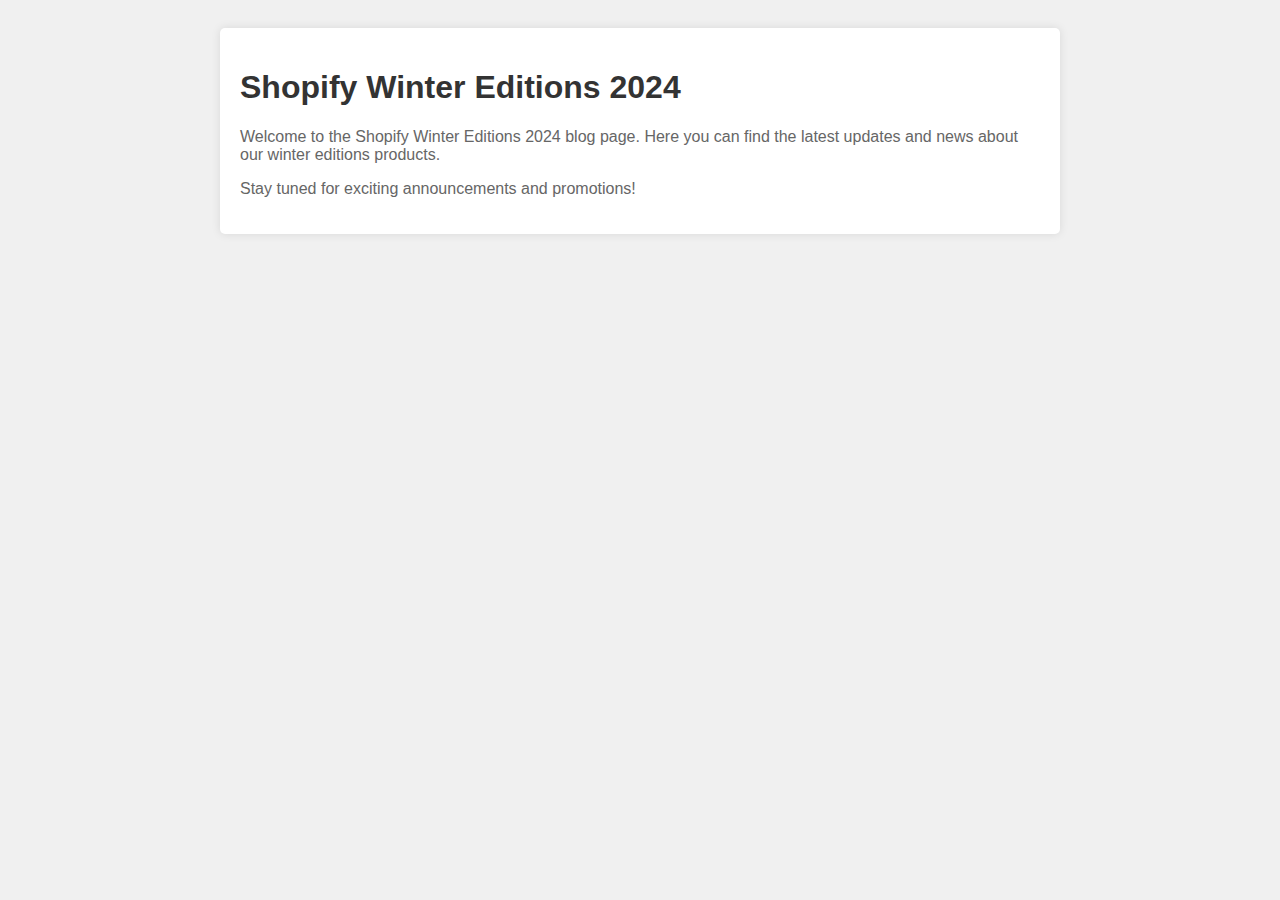
==== shopify_winter_editions_2024.html @ 2ab3838d "setup done" ====
<!DOCTYPE html>
<html lang="en">
<head>
    <meta charset="UTF-8">
    <meta name="viewport" content="width=device-width, initial-scale=1.0">
    <title>Shopify Winter Editions 2024</title>
    <style>
        /* Add your CSS styles here */
        body {
            font-family: Arial, sans-serif;
            background-color: #f0f0f0;
            padding: 20px;
        }
        .container {
            max-width: 800px;
            margin: 0 auto;
            background-color: #fff;
            padding: 20px;
            border-radius: 5px;
            box-shadow: 0 0 10px rgba(0, 0, 0, 0.1);
        }
        h1 {
            color: #333;
        }
        p {
            color: #666;
        }
    </style>
</head>
<body>
    <div class="container">
        <h1>Shopify Winter Editions 2024</h1>
        <p>Welcome to the Shopify Winter Editions 2024 blog page. Here you can find the latest updates and news about our winter editions products.</p>
        <p>Stay tuned for exciting announcements and promotions!</p>
    </div>
</body>
</html>
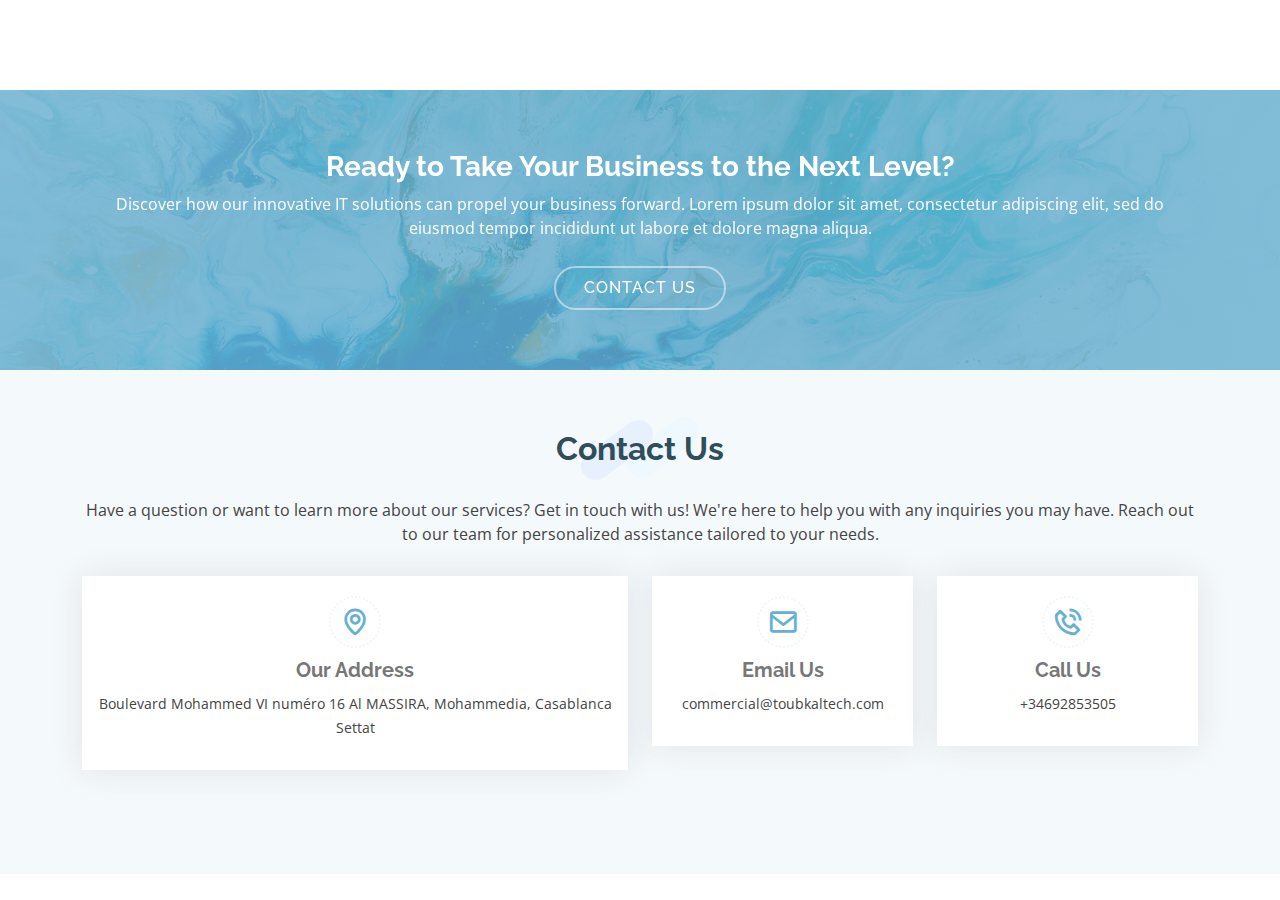
==== commit 48a00915: "setup done" ====
--- a/shopify_winter_editions_2024.html
+++ b/shopify_winter_editions_2024.html
@@ -1,37 +1,302 @@
 <!DOCTYPE html>
 <html lang="en">
+
 <head>
-    <meta charset="UTF-8">
-    <meta name="viewport" content="width=device-width, initial-scale=1.0">
-    <title>Shopify Winter Editions 2024</title>
-    <style>
-        /* Add your CSS styles here */
-        body {
-            font-family: Arial, sans-serif;
-            background-color: #f0f0f0;
-            padding: 20px;
-        }
-        .container {
-            max-width: 800px;
-            margin: 0 auto;
-            background-color: #fff;
-            padding: 20px;
-            border-radius: 5px;
-            box-shadow: 0 0 10px rgba(0, 0, 0, 0.1);
-        }
-        h1 {
-            color: #333;
-        }
-        p {
-            color: #666;
-        }
-    </style>
+    <meta charset="utf-8">
+    <meta content="width=device-width, initial-scale=1.0" name="viewport">
+
+    <title>TOUBKAL TECH</title>
+    <meta content="" name="description">
+    <meta content="" name="keywords">
+
+    <!-- Favicons -->
+    <link href="assets/img/favicon.png" rel="icon">
+    <link href="assets/img/apple-touch-icon.png" rel="apple-touch-icon">
+
+    <!-- Google Fonts -->
+    <link
+        href="https://fonts.googleapis.com/css?family=Open+Sans:300,300i,400,400i,600,600i,700,700i|Raleway:300,300i,400,400i,500,500i,600,600i,700,700i|Poppins:300,300i,400,400i,500,500i,600,600i,700,700i"
+        rel="stylesheet">
+
+    <!-- Vendor CSS Files -->
+    <link href="assets/vendor/aos/aos.css" rel="stylesheet">
+    <link href="assets/vendor/bootstrap/css/bootstrap.min.css" rel="stylesheet">
+    <link href="assets/vendor/bootstrap-icons/bootstrap-icons.css" rel="stylesheet">
+    <link href="assets/vendor/boxicons/css/boxicons.min.css" rel="stylesheet">
+    <link href="assets/vendor/glightbox/css/glightbox.min.css" rel="stylesheet">
+    <link href="assets/vendor/swiper/swiper-bundle.min.css" rel="stylesheet">
+
+    <!-- Template Main CSS File -->
+    <link href="assets/css/style.css" rel="stylesheet">
+
+    <!-- =======================================================
+  * Template Name: Squadfree
+  * Updated: Jan 29 2024 with Bootstrap v5.3.2
+  * Template URL: https://bootstrapmade.com/squadfree-free-bootstrap-template-creative/
+  * Author: BootstrapMade.com
+  * License: https://bootstrapmade.com/license/
+  ======================================================== -->
 </head>
+
 <body>
+
+    <!-- ======= Header ======= -->
+    <header id="header" class="fixed-top header-transparent">
+        <div class="container d-flex align-items-center justify-content-between position-relative">
+
+            <div class="logo">
+                <h1 class="text-light"><a href="index.html"><span>Toubkal Tech</span></a></h1>
+                <!-- Uncomment below if you prefer to use an image logo -->
+                <!-- <a href="index.html"><img src="assets/img/logo.png" alt="" class="img-fluid"></a>-->
+            </div>
+
+            <nav id="navbar" class="navbar">
+                <ul>
+                    <li><a class="nav-link scrollto active" href="#hero">Home</a></li>
+                    <li><a class="nav-link scrollto" href="#about">About Us</a></li>
+                    <li><a class="nav-link scrollto" href="#services">Services</a></li>
+                    <li><a class="nav-link scrollto" href="#portfolio">Portfolio</a></li>
+                    <li><a class="nav-link scrollto" href="#team">Team</a></li>
+                    <li class="dropdown"><a href="#"><span>Blogs</span> <i class="bi bi-chevron-down"></i></a>
+                        <ul>
+                            <li><a href="shopify_winter_editions_2024.html">Shopify Winter Editions 2024</a></li>
+                            <!-- <li class="dropdown"><a href="#"><span>Deep Drop Down</span> <i class="bi bi-chevron-right"></i></a>
+                <ul>
+                  <li><a href="#">Deep Drop Down 1</a></li>
+                  <li><a href="#">Deep Drop Down 2</a></li>
+                  <li><a href="#">Deep Drop Down 3</a></li>
+                  <li><a href="#">Deep Drop Down 4</a></li>
+                  <li><a href="#">Deep Drop Down 5</a></li>
+                </ul>
+              </li>
+              <li><a href="#">Drop Down 2</a></li>
+              <li><a href="#">Drop Down 3</a></li>
+              <li><a href="#">Drop Down 4</a></li> -->
+                        </ul>
+                    </li>
+                    <!-- <li class="dropdown megamenu"><a href="#"><span>Mega Menu</span> <i class="bi bi-chevron-down"></i></a>
+            <ul>
+              <li>
+                <strong>Column 1</strong>
+                <a href="#">Column 1 link 1</a>
+                <a href="#">Column 1 link 2</a>
+                <a href="#">Column 1 link 3</a>
+              </li>
+              <li>
+                <strong>Column 2</strong>
+                <a href="#">Column 2 link 1</a>
+                <a href="#">Column 2 link 2</a>
+                <a href="#">Column 3 link 3</a>
+              </li>
+              <li>
+                <strong>Column 3</strong>
+                <a href="#">Column 3 link 1</a>
+                <a href="#">Column 3 link 2</a>
+                <a href="#">Column 3 link 3</a>
+              </li>
+              <li>
+                <strong>Column 4</strong>
+                <a href="#">Column 4 link 1</a>
+                <a href="#">Column 4 link 2</a>
+                <a href="#">Column 4 link 3</a>
+              </li>
+              <li>
+                <strong>Column 5</strong>
+                <a href="#">Column 5 link 1</a>
+                <a href="#">Column 5 link 2</a>
+                <a href="#">Column 5 link 3</a>
+              </li>
+            </ul>
+          </li> -->
+                    <li><a class="nav-link scrollto" href="#contact">Contact</a></li>
+                </ul>
+                <i class="bi bi-list mobile-nav-toggle"></i>
+            </nav><!-- .navbar -->
+
+        </div>
+    </header><!-- End Header -->
+
+    <!-- ======= Hero Section ======= -->
+
+
+
+    <main id="main">
+        <!-- ======= Cta Section ======= -->
+        <section id="cta" class="cta">
+            <div class="container" data-aos="zoom-in">
+                <div class="text-center">
+                    <h3>Ready to Take Your Business to the Next Level?</h3>
+                    <p>Discover how our innovative IT solutions can propel your business forward. Lorem ipsum dolor sit
+                        amet, consectetur adipiscing elit, sed do eiusmod tempor incididunt ut labore et dolore magna
+                        aliqua.</p>
+                    <a class="cta-btn" href="#contact">Contact Us</a>
+                </div>
+            </div>
+        </section><!-- End Cta Section -->
+
+
+        <!-- ======= Contact Section ======= -->
+        <section id="contact" class="contact section-bg">
+            <div class="container" data-aos="fade-up">
+
+                <div class="section-title">
+                    <h2>Contact Us</h2>
+                    <p>Have a question or want to learn more about our services? Get in touch with us! We're here to
+                        help you with any inquiries you may have. Reach out to our team for personalized assistance
+                        tailored to your needs.</p>
+                </div>
+
+
+                <div class="row">
+                    <div class="col-lg-6">
+                        <div class="info-box mb-4">
+                            <i class="bx bx-map"></i>
+                            <h3>Our Address</h3>
+                            <p>Boulevard Mohammed VI numéro 16 Al MASSIRA, Mohammedia, Casablanca Settat</p>
+                        </div>
+                    </div>
+
+                    <div class="col-lg-3 col-md-6">
+                        <div class="info-box  mb-4">
+                            <i class="bx bx-envelope"></i>
+                            <h3>Email Us</h3>
+                            <p>commercial@toubkaltech.com</p>
+                        </div>
+                    </div>
+
+                    <div class="col-lg-3 col-md-6">
+                        <div class="info-box  mb-4">
+                            <i class="bx bx-phone-call"></i>
+                            <h3>Call Us</h3>
+                            <p>+34692853505</p>
+                        </div>
+                    </div>
+
+                </div>
+
+                <div class="row">
+
+                    <!-- <div class="col-lg-6 ">
+            <iframe class="mb-4 mb-lg-0" src="https://www.google.com/maps/embed?pb=!1m14!1m8!1m3!1d12097.433213460943!2d-74.0062269!3d40.7101282!3m2!1i1024!2i768!4f13.1!3m3!1m2!1s0x0%3A0xb89d1fe6bc499443!2sDowntown+Conference+Center!5e0!3m2!1smk!2sbg!4v1539943755621" frameborder="0" style="border:0; width: 100%; height: 384px;" allowfullscreen></iframe>
+          </div> -->
+
+                    <!-- <div class="col-lg-6">
+            <form action="forms/contact.php" method="post" role="form" class="php-email-form">
+              <div class="row">
+                <div class="col-md-6 form-group">
+                  <input type="text" name="name" class="form-control" id="name" placeholder="Your Name" required>
+                </div>
+                <div class="col-md-6 form-group mt-3 mt-md-0">
+                  <input type="email" class="form-control" name="email" id="email" placeholder="Your Email" required>
+                </div>
+              </div>
+              <div class="form-group mt-3">
+                <input type="text" class="form-control" name="subject" id="subject" placeholder="Subject" required>
+              </div>
+              <div class="form-group mt-3">
+                <textarea class="form-control" name="message" rows="5" placeholder="Message" required></textarea>
+              </div>
+              <div class="my-3">
+                <div class="loading">Loading</div>
+                <div class="error-message"></div>
+                <div class="sent-message">Your message has been sent. Thank you!</div>
+              </div>
+              <div class="text-center"><button type="submit">Send Message</button></div>
+            </form>
+          </div> -->
+                </div>
+
+            </div>
+        </section>
+
+
+    </main><!-- End #main -->
+
+    <!-- ======= Footer ======= -->
+    <!-- <footer id="footer">
+    <div class="footer-top">
+      <div class="container">
+        <div class="row">
+
+          <div class="col-lg-4 col-md-6">
+            <div class="footer-info">
+              <h3>Squadfree</h3>
+              <p class="pb-3"><em>Qui repudiandae et eum dolores alias sed ea. Qui suscipit veniam excepturi quod.</em>
+              </p>
+              <p>
+                A108 Adam Street <br>
+                NY 535022, USA<br><br>
+                <strong>Phone:</strong> +1 5589 55488 55<br>
+                <strong>Email:</strong> info@example.com<br>
+              </p>
+              <div class="social-links mt-3">
+                <a href="#" class="twitter"><i class="bx bxl-twitter"></i></a>
+                <a href="#" class="facebook"><i class="bx bxl-facebook"></i></a>
+                <a href="#" class="instagram"><i class="bx bxl-instagram"></i></a>
+                <a href="#" class="google-plus"><i class="bx bxl-skype"></i></a>
+                <a href="#" class="linkedin"><i class="bx bxl-linkedin"></i></a>
+              </div>
+            </div>
+          </div>
+
+          <div class="col-lg-2 col-md-6 footer-links">
+            <h4>Useful Links</h4>
+            <ul>
+              <li><i class="bx bx-chevron-right"></i> <a href="#">Home</a></li>
+              <li><i class="bx bx-chevron-right"></i> <a href="#">About us</a></li>
+              <li><i class="bx bx-chevron-right"></i> <a href="#">Services</a></li>
+              <li><i class="bx bx-chevron-right"></i> <a href="#">Terms of service</a></li>
+              <li><i class="bx bx-chevron-right"></i> <a href="#">Privacy policy</a></li>
+            </ul>
+          </div>
+
+          <div class="col-lg-2 col-md-6 footer-links">
+            <h4>Our Services</h4>
+            <ul>
+              <li><i class="bx bx-chevron-right"></i> <a href="#">Web Design</a></li>
+              <li><i class="bx bx-chevron-right"></i> <a href="#">Web Development</a></li>
+              <li><i class="bx bx-chevron-right"></i> <a href="#">Product Management</a></li>
+              <li><i class="bx bx-chevron-right"></i> <a href="#">Marketing</a></li>
+              <li><i class="bx bx-chevron-right"></i> <a href="#">Graphic Design</a></li>
+            </ul>
+          </div>
+
+          <div class="col-lg-4 col-md-6 footer-newsletter">
+            <h4>Our Newsletter</h4>
+            <p>Tamen quem nulla quae legam multos aute sint culpa legam noster magna</p>
+            <form action="" method="post">
+              <input type="email" name="email"><input type="submit" value="Subscribe">
+            </form>
+
+          </div>
+
+        </div>
+      </div>
+    </div>
+
     <div class="container">
-        <h1>Shopify Winter Editions 2024</h1>
-        <p>Welcome to the Shopify Winter Editions 2024 blog page. Here you can find the latest updates and news about our winter editions products.</p>
-        <p>Stay tuned for exciting announcements and promotions!</p>
+      <div class="copyright">
+        &copy; Copyright <strong><span>Squadfree</span></strong>. All Rights Reserved
+      </div>
+      
     </div>
+  </footer> -->
+
+    <a href="#" class="back-to-top d-flex align-items-center justify-content-center"><i
+            class="bi bi-arrow-up-short"></i></a>
+
+    <!-- Vendor JS Files -->
+    <script src="assets/vendor/purecounter/purecounter_vanilla.js"></script>
+    <script src="assets/vendor/aos/aos.js"></script>
+    <script src="assets/vendor/bootstrap/js/bootstrap.bundle.min.js"></script>
+    <script src="assets/vendor/glightbox/js/glightbox.min.js"></script>
+    <script src="assets/vendor/isotope-layout/isotope.pkgd.min.js"></script>
+    <script src="assets/vendor/swiper/swiper-bundle.min.js"></script>
+    <script src="assets/vendor/php-email-form/validate.js"></script>
+
+    <!-- Template Main JS File -->
+    <script src="assets/js/main.js"></script>
+
 </body>
-</html>
+
+</html>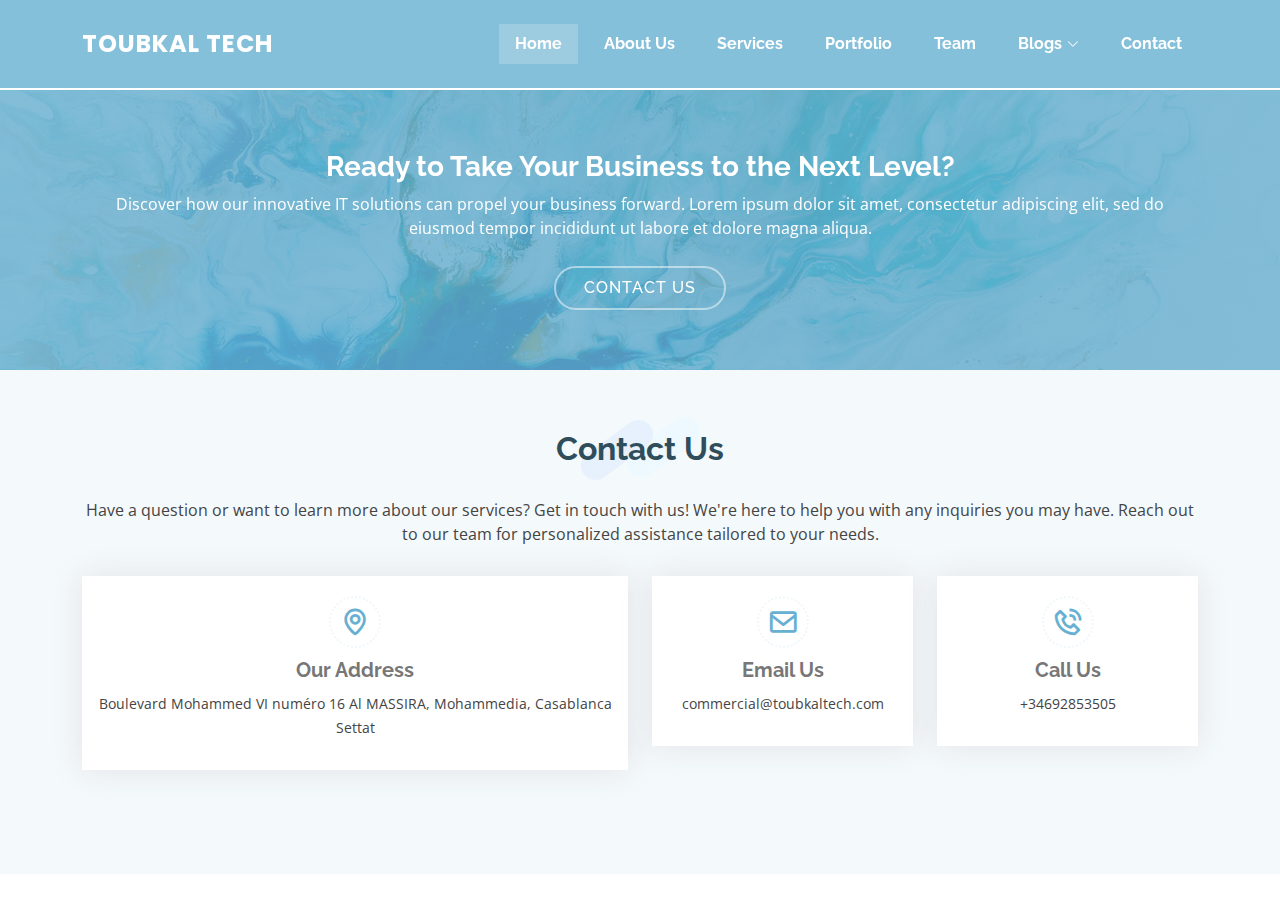
==== commit 925e1e8c: "setup done" ====
--- a/shopify_winter_editions_2024.html
+++ b/shopify_winter_editions_2024.html
@@ -2,34 +2,34 @@
 <html lang="en">
 
 <head>
-    <meta charset="utf-8">
-    <meta content="width=device-width, initial-scale=1.0" name="viewport">
-
-    <title>TOUBKAL TECH</title>
-    <meta content="" name="description">
-    <meta content="" name="keywords">
-
-    <!-- Favicons -->
-    <link href="assets/img/favicon.png" rel="icon">
-    <link href="assets/img/apple-touch-icon.png" rel="apple-touch-icon">
-
-    <!-- Google Fonts -->
-    <link
-        href="https://fonts.googleapis.com/css?family=Open+Sans:300,300i,400,400i,600,600i,700,700i|Raleway:300,300i,400,400i,500,500i,600,600i,700,700i|Poppins:300,300i,400,400i,500,500i,600,600i,700,700i"
-        rel="stylesheet">
-
-    <!-- Vendor CSS Files -->
-    <link href="assets/vendor/aos/aos.css" rel="stylesheet">
-    <link href="assets/vendor/bootstrap/css/bootstrap.min.css" rel="stylesheet">
-    <link href="assets/vendor/bootstrap-icons/bootstrap-icons.css" rel="stylesheet">
-    <link href="assets/vendor/boxicons/css/boxicons.min.css" rel="stylesheet">
-    <link href="assets/vendor/glightbox/css/glightbox.min.css" rel="stylesheet">
-    <link href="assets/vendor/swiper/swiper-bundle.min.css" rel="stylesheet">
-
-    <!-- Template Main CSS File -->
-    <link href="assets/css/style.css" rel="stylesheet">
-
-    <!-- =======================================================
+  <meta charset="utf-8">
+  <meta content="width=device-width, initial-scale=1.0" name="viewport">
+
+  <title>TOUBKAL TECH</title>
+  <meta content="" name="description">
+  <meta content="" name="keywords">
+
+  <!-- Favicons -->
+  <link href="assets/img/favicon.png" rel="icon">
+  <link href="assets/img/apple-touch-icon.png" rel="apple-touch-icon">
+
+  <!-- Google Fonts -->
+  <link
+    href="https://fonts.googleapis.com/css?family=Open+Sans:300,300i,400,400i,600,600i,700,700i|Raleway:300,300i,400,400i,500,500i,600,600i,700,700i|Poppins:300,300i,400,400i,500,500i,600,600i,700,700i"
+    rel="stylesheet">
+
+  <!-- Vendor CSS Files -->
+  <link href="assets/vendor/aos/aos.css" rel="stylesheet">
+  <link href="assets/vendor/bootstrap/css/bootstrap.min.css" rel="stylesheet">
+  <link href="assets/vendor/bootstrap-icons/bootstrap-icons.css" rel="stylesheet">
+  <link href="assets/vendor/boxicons/css/boxicons.min.css" rel="stylesheet">
+  <link href="assets/vendor/glightbox/css/glightbox.min.css" rel="stylesheet">
+  <link href="assets/vendor/swiper/swiper-bundle.min.css" rel="stylesheet">
+
+  <!-- Template Main CSS File -->
+  <link href="assets/css/style.css" rel="stylesheet">
+
+  <!-- =======================================================
   * Template Name: Squadfree
   * Updated: Jan 29 2024 with Bootstrap v5.3.2
   * Template URL: https://bootstrapmade.com/squadfree-free-bootstrap-template-creative/
@@ -40,27 +40,27 @@
 
 <body>
 
-    <!-- ======= Header ======= -->
-    <header id="header" class="fixed-top header-transparent">
-        <div class="container d-flex align-items-center justify-content-between position-relative">
-
-            <div class="logo">
-                <h1 class="text-light"><a href="index.html"><span>Toubkal Tech</span></a></h1>
-                <!-- Uncomment below if you prefer to use an image logo -->
-                <!-- <a href="index.html"><img src="assets/img/logo.png" alt="" class="img-fluid"></a>-->
-            </div>
-
-            <nav id="navbar" class="navbar">
-                <ul>
-                    <li><a class="nav-link scrollto active" href="#hero">Home</a></li>
-                    <li><a class="nav-link scrollto" href="#about">About Us</a></li>
-                    <li><a class="nav-link scrollto" href="#services">Services</a></li>
-                    <li><a class="nav-link scrollto" href="#portfolio">Portfolio</a></li>
-                    <li><a class="nav-link scrollto" href="#team">Team</a></li>
-                    <li class="dropdown"><a href="#"><span>Blogs</span> <i class="bi bi-chevron-down"></i></a>
-                        <ul>
-                            <li><a href="shopify_winter_editions_2024.html">Shopify Winter Editions 2024</a></li>
-                            <!-- <li class="dropdown"><a href="#"><span>Deep Drop Down</span> <i class="bi bi-chevron-right"></i></a>
+  <!-- ======= Header ======= -->
+  <header id="header" class="fixed-top">
+    <div class="container d-flex align-items-center justify-content-between position-relative">
+
+      <div class="logo">
+        <h1 class="text-light"><a href="index.html"><span>Toubkal Tech</span></a></h1>
+        <!-- Uncomment below if you prefer to use an image logo -->
+        <!-- <a href="index.html"><img src="assets/img/logo.png" alt="" class="img-fluid"></a>-->
+      </div>
+
+      <nav id="navbar" class="navbar">
+        <ul>
+          <li><a class="nav-link scrollto active" href="#hero">Home</a></li>
+          <li><a class="nav-link scrollto" href="#about">About Us</a></li>
+          <li><a class="nav-link scrollto" href="#services">Services</a></li>
+          <li><a class="nav-link scrollto" href="#portfolio">Portfolio</a></li>
+          <li><a class="nav-link scrollto" href="#team">Team</a></li>
+          <li class="dropdown"><a href="#"><span>Blogs</span> <i class="bi bi-chevron-down"></i></a>
+            <ul>
+              <li><a href="shopify_winter_editions_2024.html">Shopify Winter Editions 2024</a></li>
+              <!-- <li class="dropdown"><a href="#"><span>Deep Drop Down</span> <i class="bi bi-chevron-right"></i></a>
                 <ul>
                   <li><a href="#">Deep Drop Down 1</a></li>
                   <li><a href="#">Deep Drop Down 2</a></li>
@@ -72,9 +72,9 @@
               <li><a href="#">Drop Down 2</a></li>
               <li><a href="#">Drop Down 3</a></li>
               <li><a href="#">Drop Down 4</a></li> -->
-                        </ul>
-                    </li>
-                    <!-- <li class="dropdown megamenu"><a href="#"><span>Mega Menu</span> <i class="bi bi-chevron-down"></i></a>
+            </ul>
+          </li>
+          <!-- <li class="dropdown megamenu"><a href="#"><span>Mega Menu</span> <i class="bi bi-chevron-down"></i></a>
             <ul>
               <li>
                 <strong>Column 1</strong>
@@ -108,79 +108,80 @@
               </li>
             </ul>
           </li> -->
-                    <li><a class="nav-link scrollto" href="#contact">Contact</a></li>
-                </ul>
-                <i class="bi bi-list mobile-nav-toggle"></i>
-            </nav><!-- .navbar -->
-
-        </div>
-    </header><!-- End Header -->
-
-    <!-- ======= Hero Section ======= -->
-
-
-
-    <main id="main">
-        <!-- ======= Cta Section ======= -->
-        <section id="cta" class="cta">
-            <div class="container" data-aos="zoom-in">
-                <div class="text-center">
-                    <h3>Ready to Take Your Business to the Next Level?</h3>
-                    <p>Discover how our innovative IT solutions can propel your business forward. Lorem ipsum dolor sit
-                        amet, consectetur adipiscing elit, sed do eiusmod tempor incididunt ut labore et dolore magna
-                        aliqua.</p>
-                    <a class="cta-btn" href="#contact">Contact Us</a>
-                </div>
+          <li><a class="nav-link scrollto" href="#contact">Contact</a></li>
+        </ul>
+        <i class="bi bi-list mobile-nav-toggle"></i>
+      </nav><!-- .navbar -->
+
+    </div>
+  </header><!-- End Header -->
+
+  <!-- ======= Hero Section ======= -->
+ 
+
+
+  <main id="main">
+
+
+
+
+
+    <!-- ======= Cta Section ======= -->
+    <section id="cta" class="cta">
+      <div class="container" data-aos="zoom-in">
+        <div class="text-center">
+          <h3>Ready to Take Your Business to the Next Level?</h3>
+          <p>Discover how our innovative IT solutions can propel your business forward. Lorem ipsum dolor sit amet, consectetur adipiscing elit, sed do eiusmod tempor incididunt ut labore et dolore magna aliqua.</p>
+          <a class="cta-btn" href="#contact">Contact Us</a>
+        </div>
+      </div>
+    </section><!-- End Cta Section -->
+
+
+    <!-- ======= Contact Section ======= -->
+    <section id="contact" class="contact section-bg">
+      <div class="container" data-aos="fade-up">
+    
+        <div class="section-title">
+          <h2>Contact Us</h2>
+          <p>Have a question or want to learn more about our services? Get in touch with us! We're here to help you with any inquiries you may have. Reach out to our team for personalized assistance tailored to your needs.</p>
+        </div>
+        
+    
+        <div class="row">
+          <div class="col-lg-6">
+            <div class="info-box mb-4">
+              <i class="bx bx-map"></i>
+              <h3>Our Address</h3>
+              <p>Boulevard Mohammed VI numéro 16 Al MASSIRA, Mohammedia, Casablanca Settat</p>
             </div>
-        </section><!-- End Cta Section -->
-
-
-        <!-- ======= Contact Section ======= -->
-        <section id="contact" class="contact section-bg">
-            <div class="container" data-aos="fade-up">
-
-                <div class="section-title">
-                    <h2>Contact Us</h2>
-                    <p>Have a question or want to learn more about our services? Get in touch with us! We're here to
-                        help you with any inquiries you may have. Reach out to our team for personalized assistance
-                        tailored to your needs.</p>
-                </div>
-
-
-                <div class="row">
-                    <div class="col-lg-6">
-                        <div class="info-box mb-4">
-                            <i class="bx bx-map"></i>
-                            <h3>Our Address</h3>
-                            <p>Boulevard Mohammed VI numéro 16 Al MASSIRA, Mohammedia, Casablanca Settat</p>
-                        </div>
-                    </div>
-
-                    <div class="col-lg-3 col-md-6">
-                        <div class="info-box  mb-4">
-                            <i class="bx bx-envelope"></i>
-                            <h3>Email Us</h3>
-                            <p>commercial@toubkaltech.com</p>
-                        </div>
-                    </div>
-
-                    <div class="col-lg-3 col-md-6">
-                        <div class="info-box  mb-4">
-                            <i class="bx bx-phone-call"></i>
-                            <h3>Call Us</h3>
-                            <p>+34692853505</p>
-                        </div>
-                    </div>
-
-                </div>
-
-                <div class="row">
-
-                    <!-- <div class="col-lg-6 ">
+          </div>
+    
+          <div class="col-lg-3 col-md-6">
+            <div class="info-box  mb-4">
+              <i class="bx bx-envelope"></i>
+              <h3>Email Us</h3>
+              <p>commercial@toubkaltech.com</p>
+            </div>
+          </div>
+    
+          <div class="col-lg-3 col-md-6">
+            <div class="info-box  mb-4">
+              <i class="bx bx-phone-call"></i>
+              <h3>Call Us</h3>
+              <p>+34692853505</p>
+            </div>
+          </div>
+    
+        </div>
+    
+        <div class="row">
+    
+          <!-- <div class="col-lg-6 ">
             <iframe class="mb-4 mb-lg-0" src="https://www.google.com/maps/embed?pb=!1m14!1m8!1m3!1d12097.433213460943!2d-74.0062269!3d40.7101282!3m2!1i1024!2i768!4f13.1!3m3!1m2!1s0x0%3A0xb89d1fe6bc499443!2sDowntown+Conference+Center!5e0!3m2!1smk!2sbg!4v1539943755621" frameborder="0" style="border:0; width: 100%; height: 384px;" allowfullscreen></iframe>
           </div> -->
-
-                    <!-- <div class="col-lg-6">
+    
+          <!-- <div class="col-lg-6">
             <form action="forms/contact.php" method="post" role="form" class="php-email-form">
               <div class="row">
                 <div class="col-md-6 form-group">
@@ -204,16 +205,16 @@
               <div class="text-center"><button type="submit">Send Message</button></div>
             </form>
           </div> -->
-                </div>
-
-            </div>
-        </section>
-
-
-    </main><!-- End #main -->
-
-    <!-- ======= Footer ======= -->
-    <!-- <footer id="footer">
+        </div>
+    
+      </div>
+    </section>
+    
+
+  </main><!-- End #main -->
+
+  <!-- ======= Footer ======= -->
+  <!-- <footer id="footer">
     <div class="footer-top">
       <div class="container">
         <div class="row">
@@ -282,20 +283,20 @@
     </div>
   </footer> -->
 
-    <a href="#" class="back-to-top d-flex align-items-center justify-content-center"><i
-            class="bi bi-arrow-up-short"></i></a>
-
-    <!-- Vendor JS Files -->
-    <script src="assets/vendor/purecounter/purecounter_vanilla.js"></script>
-    <script src="assets/vendor/aos/aos.js"></script>
-    <script src="assets/vendor/bootstrap/js/bootstrap.bundle.min.js"></script>
-    <script src="assets/vendor/glightbox/js/glightbox.min.js"></script>
-    <script src="assets/vendor/isotope-layout/isotope.pkgd.min.js"></script>
-    <script src="assets/vendor/swiper/swiper-bundle.min.js"></script>
-    <script src="assets/vendor/php-email-form/validate.js"></script>
-
-    <!-- Template Main JS File -->
-    <script src="assets/js/main.js"></script>
+  <a href="#" class="back-to-top d-flex align-items-center justify-content-center"><i
+      class="bi bi-arrow-up-short"></i></a>
+
+  <!-- Vendor JS Files -->
+  <script src="assets/vendor/purecounter/purecounter_vanilla.js"></script>
+  <script src="assets/vendor/aos/aos.js"></script>
+  <script src="assets/vendor/bootstrap/js/bootstrap.bundle.min.js"></script>
+  <script src="assets/vendor/glightbox/js/glightbox.min.js"></script>
+  <script src="assets/vendor/isotope-layout/isotope.pkgd.min.js"></script>
+  <script src="assets/vendor/swiper/swiper-bundle.min.js"></script>
+  <script src="assets/vendor/php-email-form/validate.js"></script>
+
+  <!-- Template Main JS File -->
+  <script src="assets/js/main.js"></script>
 
 </body>
 
